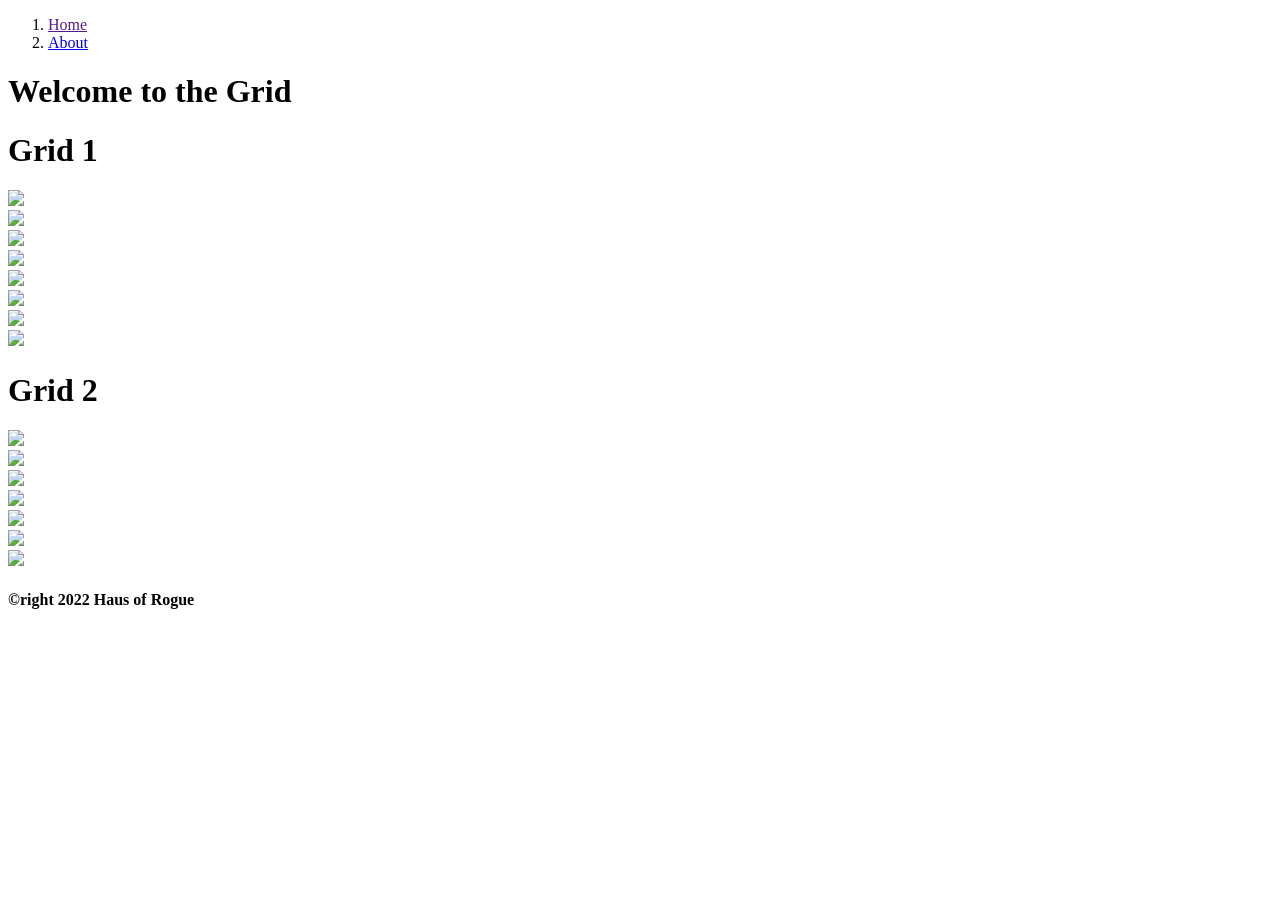
==== index.html @ 6b7192ba "Rename myGrid.html to index.html" ====
<!DOCTYPE html>
<html>
<head>
    <title> Grid Template </title>
    <meta charset="utf-8">
    <meta name="description" content="template for css grid">
    <link href="css/myGrid.css" rel="stylesheet" type="text/css">
</head>

<body>

    <div class="container">

        <div class="header">

        </div>

        <div class="nav">
            <ol>
                <li><a href="">Home</li></a>
                <li><a href="https://www.billieroguemusic.com/about">About</li></a>   
            </ol>

        </div>

        <div class="main">
            
            <h1 id="Welcome">Welcome to the Grid</h1>

            <h1>Grid 1</h1>
           <div class="grid1">
                <div><img  src="img/be10ac07-d452-4f4e-9781-0e83daf5c0d6.jpeg"></div>
                <div><img src="img/Björk_ Possibly Maybe.png"></div>
                <div><img  src="img/Feedly – More signal, less noise.png"></div>
                <div><img  src="img/Y2K Aesthetic Institute.png"></div>
                <div><img src="img/You know what is this_ ;) 90's kids will….jpeg"></div>
                <div><img id="hand" src="img/billie rogue whats in my hand.png"></div>
                <div><img src="img/NANA 🕸 on Twitter.png"></div>
                <div><img  src="img/billie rogue fish eye dark.png"></div>
                
           </div>

           <h1>Grid 2</h1>
           <div class="grid2">
                <div><img src="img/IMG_7425.jpg"></div>
                <div><img src="img/_ (1).jpeg"></div>
                <div><img src="img/_.jpeg"></div>
                <div><img src="img/IMG_7444.jpg"></div>
                <div id="clubmix"><img src="img/_.png"></div>
                <div><img src="img/Feedly – More signal, less noise.png"></div>
                <div id="cowgirl"><img src="img/billie rogue cowgirl.jpg"></div>
                
           </div>
        

        </div>


        <div class="footer">
            <h4>&copyright 2022 Haus of Rogue</h4>
        </div>

    </div>




</body>
</html>
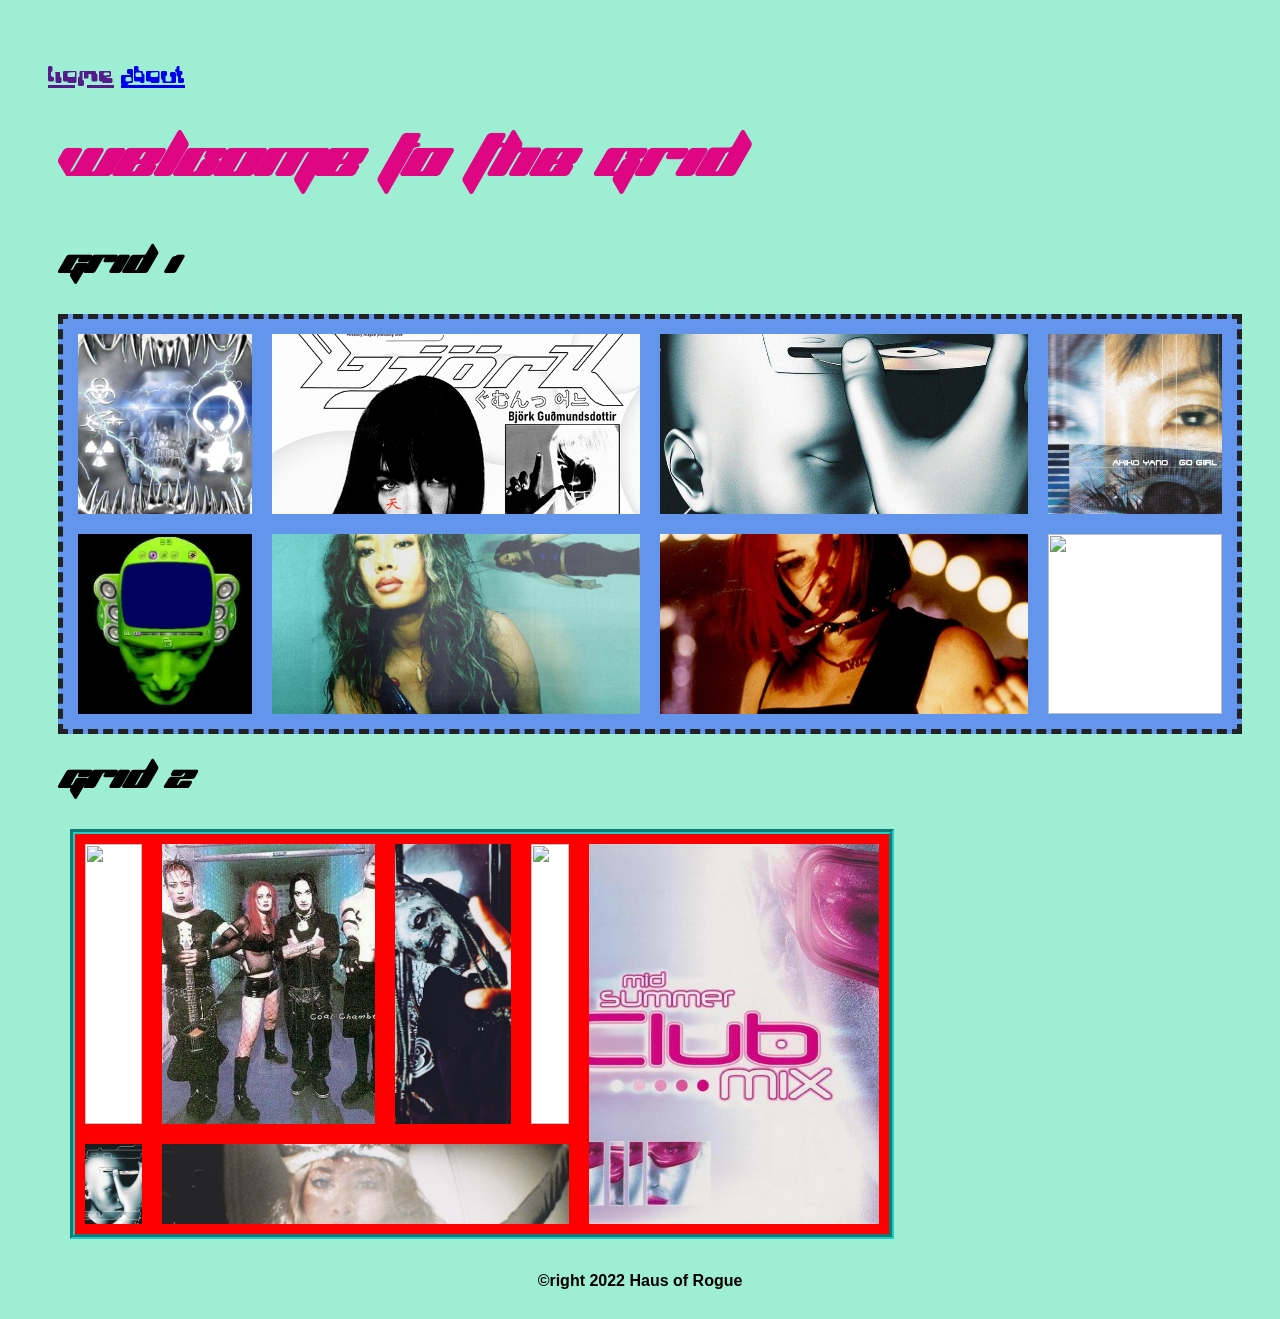
==== commit d6dffc73: "Update index.html" ====
--- a/index.html
+++ b/index.html
@@ -4,7 +4,7 @@
     <title> Grid Template </title>
     <meta charset="utf-8">
     <meta name="description" content="template for css grid">
-    <link href="css/myGrid.css" rel="stylesheet" type="text/css">
+    <link href="assignment 1/css/myGrid.css" rel="stylesheet" type="text/css">
 </head>
 
 <body>
@@ -29,26 +29,26 @@
 
             <h1>Grid 1</h1>
            <div class="grid1">
-                <div><img  src="img/be10ac07-d452-4f4e-9781-0e83daf5c0d6.jpeg"></div>
-                <div><img src="img/Björk_ Possibly Maybe.png"></div>
-                <div><img  src="img/Feedly – More signal, less noise.png"></div>
-                <div><img  src="img/Y2K Aesthetic Institute.png"></div>
-                <div><img src="img/You know what is this_ ;) 90's kids will….jpeg"></div>
-                <div><img id="hand" src="img/billie rogue whats in my hand.png"></div>
-                <div><img src="img/NANA 🕸 on Twitter.png"></div>
-                <div><img  src="img/billie rogue fish eye dark.png"></div>
+                <div><img  src="assignment 1/img/be10ac07-d452-4f4e-9781-0e83daf5c0d6.jpeg"></div>
+                <div><img src="assignment 1/img/Björk_ Possibly Maybe.png"></div>
+                <div><img  src="assignment 1/img/Feedly – More signal, less noise.png"></div>
+                <div><img  src="assignment 1/img/Y2K Aesthetic Institute.png"></div>
+                <div><img src="assignment 1/img/You know what is this_ ;) 90's kids will….jpeg"></div>
+                <div><img id="hand" src="assignment 1/img/billie rogue whats in my hand.png"></div>
+                <div><img src="assignment 1/img/NANA 🕸 on Twitter.png"></div>
+                <div><img  src="assignment 1/img/billie rogue fish eye dark.png"></div>
                 
            </div>
 
            <h1>Grid 2</h1>
            <div class="grid2">
-                <div><img src="img/IMG_7425.jpg"></div>
-                <div><img src="img/_ (1).jpeg"></div>
-                <div><img src="img/_.jpeg"></div>
-                <div><img src="img/IMG_7444.jpg"></div>
-                <div id="clubmix"><img src="img/_.png"></div>
-                <div><img src="img/Feedly – More signal, less noise.png"></div>
-                <div id="cowgirl"><img src="img/billie rogue cowgirl.jpg"></div>
+                <div><img src="assignment 1/img/IMG_7425.jpg"></div>
+                <div><img src="assignment 1/img/_ (1).jpeg"></div>
+                <div><img src="assignment 1/img/_.jpeg"></div>
+                <div><img src="assignment 1/img/IMG_7444.jpg"></div>
+                <div id="clubmix"><img src="assignment 1/img/_.png"></div>
+                <div><img src="assignment 1/img/Feedly – More signal, less noise.png"></div>
+                <div id="cowgirl"><img src="assignment 1/img/billie rogue cowgirl.jpg"></div>
                 
            </div>
         
--- a/assignment 1/css/myGrid.css
+++ b/assignment 1/css/myGrid.css
@@ -0,0 +1,140 @@
+@font-face {
+    font-family: "Bubble" ;
+    src: url(../fonts/PLANB___.TTF);
+}
+
+@font-face {
+    font-family: "y2k";
+    src: url(../fonts/PLANK___.TTF);
+}
+
+/* STRUCTURE -------------------------------------------- */
+
+html{
+text-decoration: none;
+font-family: sans-serif;
+}
+
+body{
+background-color: rgb(157, 238, 211);
+}
+
+h1{
+    font-family: "y2k";
+    text-decoration: none;
+}
+
+/* IT'S CSS TIME -------------------------------------- */
+
+#Welcome{
+    font-size: 50px;
+    font-family: "y2k";
+    color: rgb(223, 6, 132);
+}
+
+.container{
+    display: grid;
+    grid-template-areas: 
+    'header header header header'
+    'nav nav nav nav'
+    'main main main main'
+    'foot foot foot foot'
+    ;
+}
+
+.header{
+    display: grid;
+    grid-area: header;
+    height: 50px;
+    background: linear-gradient (45deg, rgb(235, 46, 210), 
+    rgb(83, 223, 248), rgb(35, 197, 35));
+}
+
+.nav{
+    grid-area: nav;
+    font-family: "Bubble";
+    font-size: 30px;
+    color: black;
+}
+
+.nav ol{
+margin: 0;
+}
+
+.nav ol li{
+    display: inline-block;
+}
+
+.main{
+    grid-area: main;
+    margin-left: 50px;
+    margin-right: 50px;
+}
+
+/* GRIDS ------------------------------------------------------ */
+
+.grid1{
+display: grid;
+grid-template-columns: 1fr 2fr 2fr 1fr;
+grid-template-rows: 200px 200px 200px 200px;
+width: 100%;
+margin: auto;
+background-color: cornflowerblue;
+grid-column-start: 2;
+grid-column-end: 6;
+height: 400px;
+border: 5px solid #222;
+padding: 5px;
+border-style: dashed;
+}
+.grid1 img{
+    width: 100%;
+    height: 100%;
+    object-fit: cover;
+    }
+.grid1 div{
+    margin:10px;
+    background-color: white;
+   background-size: contain;
+}
+#hand{
+    object-position: 75% 25%;
+}
+
+
+.grid2{
+    display: grid;
+    background-color: rgb(255, 0, 0);
+    grid-template-columns: 4fr 12fr 7fr 3fr 16fr;
+    grid-template-rows: 300px 100px;
+    width: 70%;
+    margin: 1%;
+    grid-column-start: 2;
+    grid-column-end: 6;
+    height: 400px;
+    border: 5px solid rgb(28, 207, 198);
+    border-style: groove;
+}
+.grid2 img{
+    width: 100%;
+    height: 100%;
+    object-fit: cover;
+    }
+.grid2 div{
+    margin:10px;
+    background-color: rgb(255, 255, 255);
+   background-size: contain;
+}
+#cowgirl{
+    grid-column: 2 / span 3;
+}
+#clubmix{
+    grid-column: 5 / span 1;
+    grid-row: 1 / span 2;
+}
+
+
+.footer{
+    grid-area: foot;
+    margin: auto;
+}
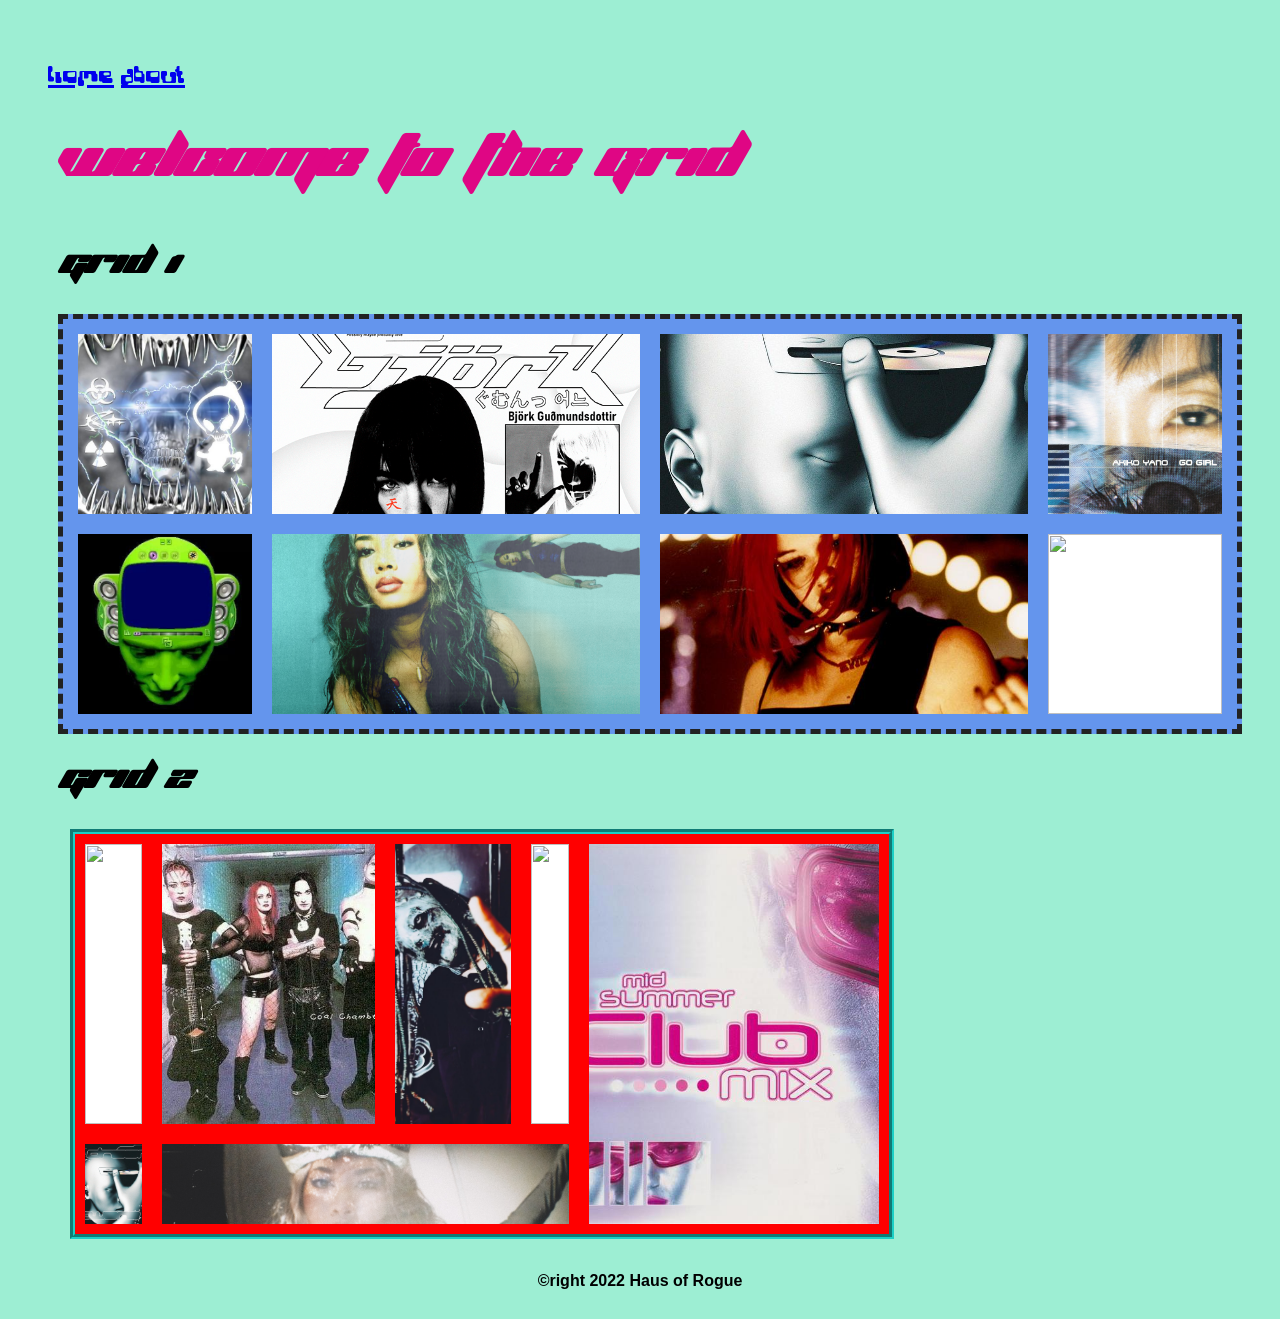
==== commit 6676021d: "Update index.html" ====
--- a/index.html
+++ b/index.html
@@ -17,7 +17,7 @@
 
         <div class="nav">
             <ol>
-                <li><a href="">Home</li></a>
+                <li><a href="https://billierogue.github.io/webd2-portfolio/">Home</li></a>
                 <li><a href="https://www.billieroguemusic.com/about">About</li></a>   
             </ol>
 
@@ -43,10 +43,10 @@
            <h1>Grid 2</h1>
            <div class="grid2">
                 <div><img src="assignment 1/img/IMG_7425.jpg"></div>
-                <div><img src="assignment 1/img/_ (1).jpeg"></div>
-                <div><img src="assignment 1/img/_.jpeg"></div>
+                <div><img src="assignment 1/img/band.jpeg"></div>
+                <div><img src="assignment 1/img/corey.jpeg"></div>
                 <div><img src="assignment 1/img/IMG_7444.jpg"></div>
-                <div id="clubmix"><img src="assignment 1/img/_.png"></div>
+                <div id="clubmix"><img src="assignment 1/img/clubmix.png"></div>
                 <div><img src="assignment 1/img/Feedly – More signal, less noise.png"></div>
                 <div id="cowgirl"><img src="assignment 1/img/billie rogue cowgirl.jpg"></div>
                 
